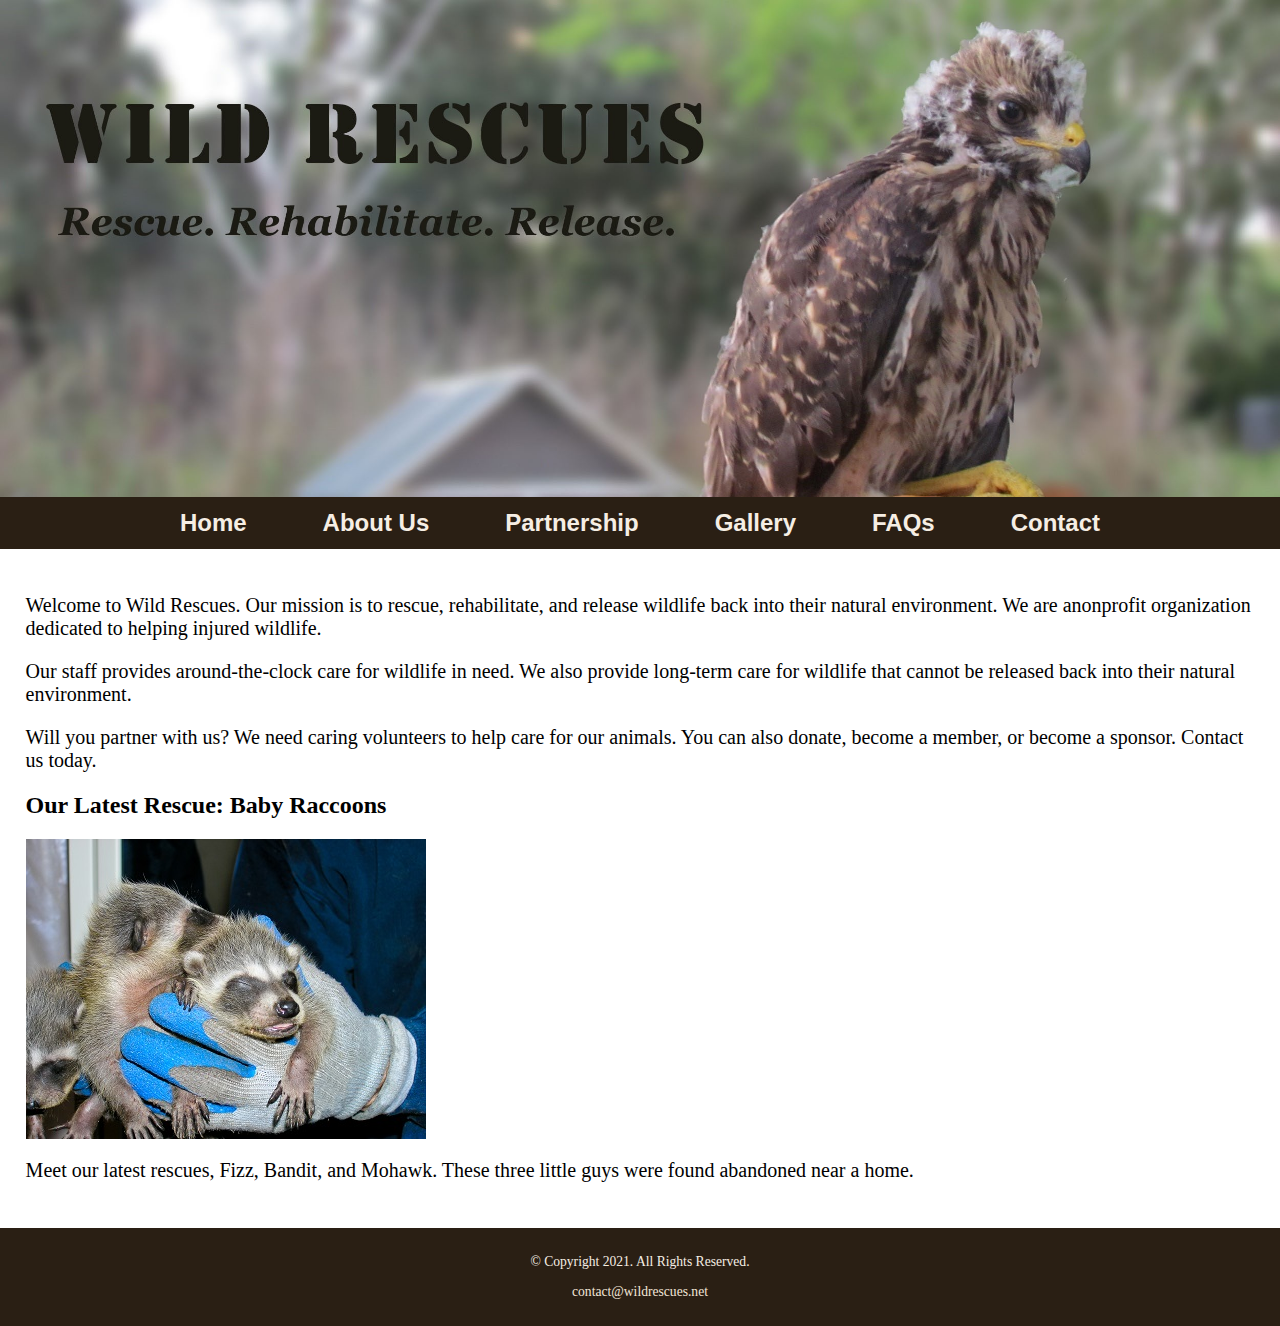
==== index.html @ 0e3678a6 "moved" ====
<!DOCTYPE html>

	<!-- Student Name: Joshua Abreu
	File Name: Chapter 2 Lab
	Date: 2/15/2022 -->

<html lang="en">

<head>
		<meta charset="utf-8">
		<link rel="stylesheet" href="css/styles.css">

		<link rel="shortcut icon" href="images/favicon.ico">
 <link rel="icon" type="image/png" sizes="32x32" href="images/
favicon-32.png">
 <link rel="apple-touch-icon" sizes="180x180" href="images/appletouch-icon.png">
 <link rel="icon" sizes="192x192" href="images/android-chrome-192.png">
	<title>
Wild Rescues: Home
</title>
</head>
<body>
	<div id = "wrapper">

	<header>

		<meta name="viewport" content="width=device-width, initial-scale=1">
		<div class= "tab-desk">	<a href = "index.html" > <img src= "images/baby-hawk.jpg" alt="rescued baby hawk."> </a> </div>
    <div class= "mobile"> <h1>&#128062; Wild Rescues</h1>
    <h3>Rescue. Rehabilitate. Release.</h3>
  	</div>
	</header>

	<nav>
    <ul> <li> <a href="index.html">Home</a>  </li>
    <li>  <a href="about.html">About Us</a>  </li>
    <li>  <a href="partnership.html">Partnership</a>  </li>
    <li>  <a href="gallery.html">Gallery</a> </li>
    <li>  <a href="faqs.html">FAQs</a>  </li>
    <li>  <a href="contact.html">Contact</a> </li>
		</ul>
	</nav>

	<!-- Use the main area to add the main content to the webpage -->
	<main>

    <div id="welcome">
    <p>Welcome to Wild Rescues. Our mission is to rescue, rehabilitate,
      and release wildlife back into their natural environment. We are anonprofit
      organization dedicated to helping injured wildlife.</p>
      <p>Our staff provides around-the-clock care for wildlife in need. We
      also provide long-term care for wildlife that cannot be released back
      into their natural environment.</p>
      <p>Will you partner with us? We need caring volunteers to help care
      for our animals. You can also donate, become a member, or become a
      sponsor. Contact us today.</p>
    </div>

		<div class = "round">
    <div id="latest">
      <h2>Our Latest Rescue: Baby Raccoons</h2>
      <img src="images/baby-raccoons.jpg" alt="hands holding three baby raccoons"
  		>
		</div>
    </div>
    <p> Meet our latest rescues, Fizz, Bandit, and Mohawk. These three little guys were found
      abandoned near a home.</p>
	</main>

	<footer>
    <p>&copy; Copyright 2021. All Rights Reserved.</p>
    <p><a href= "mailto: contact@wildrescues.net"> contact@wildrescues.net </a></p>
	</footer>
</div>
</body>
</html>
---- css/styles.css ----
/*
Author: Joshua Abreu
Date: 3/7/21
File Name: styles.css
*/


/* CSS Reset */
body, header, nav, main, footer, img, h1, h3, ul, aside, figure, figcaption {
margin: 0;
padding: 0;
border: 0;
}

/* Style rule for body and images */

body{
  background-color:  #f6eee4;
}

img {
max-width: 100%;
display: block;
}


/* Style rules for mobile viewport */

/*Style rules to show mobile class and hide tab-desk class */
.mobile, mobile-tablet {
  display: block;
}

.round {
  border-radius: 6px;
}

aside {
  text-align: center;
  font-size: 1.5em;
  font-weight: bold;
  text-shadow: 4px 4px 10px #c5a687;
}

figure{
  border: 4px solid #2a1f14;
  box-shadow: 6px 6px 10px #c5a687;
  max-width: 400px;
  margin:2% auto;
}

figcaption {
  padding :2%;
  border-top: 4px solid #2a1f14;
}


h1{
  padding: 2%;
  text-align: center;
font-family: 'Emblema One', serif;

}

h3{
  padding: 2%;
  text-align: center;
  font-family: 'Lora', serif;
}

.tab-desk, desktop{
  display: none;
}

/* Style rules for header area */
header {

}

/* Style rules for navigation area */

nav {
background-color: #2a1f14;
}

nav ul{
list-style-type: none;
margin: 0;
text-align: center;
}

nav li{
  display: block;
  font-size: 1.5em;
  font-family: "Geneva", Arial, sans-serif;
  font-weight: bold;
  border-top-width: 0.5px;
  border-top-width: solid ;
   border-top-width: #f6eee4;
}

nav li a{
  display: block;
  color:#f6eee4;
  padding-top: .5em;
  padding-bottom: .5em;
  padding-left: 2em;
  padding-right: 2em;
  text-decoration: none;

}


/* Style rules for main content */

main{
  padding: 2%;
  font-family: 'Lora', serif;
}

main p{
  font-size: 1.25em;
}

main h3{
  padding-top:2%;
}

main ul{
  list-style-type: square;
}

#info ul {
  margin-left: 10%;
}

#link {
color: #4d3319;
text-decoration: none;
font-style: italic;
}

#action {
font-weight: bold;
font-size:1.75em;
text-align: center;
}

#contact, #form h2 {
  text-align: center;
}

.tel-link {
  background-color: #2a1f14;
  padding: 2%;
  width: 80%;
  margin: 0 auto 0 auto;
}

.tel-link a {
  color: #f6eee4;
  text-decoration: none;
  font-weight: bold;
}

/* Style rules for form elements */

fieldset, input, textarea{
  margin-bottom: 2%;}
 fieldset legend{
   font-weight:bold;
font-size: 1.25em.}
 label{
   display:block;
   padding-top: 2%;
}
 #submit{ margin-top:0;
   margin-bottom:0;
   margin-left: auto;
   margin-right:auto;
   display: block;
   padding:2%;
   background-color: #78593a;
   color: #f6eee4;
   font-size: 1.25em;
   border-radius:10px;}

/* Style rules for footer content */
footer{
  text-align:center;
  font-size:0.85em;
  background-color:#2a1f14;
  color:#f6eee4;
  padding-top:1%;
  padding-bottom:1%;
  padding-left:0%;
  padding-right:0%;

}

footer a{
  color: #f3e6d8;
  text-decoration: none;
}

/* Media Query for Tablet Viewport. */

@media screen and (min-width: 620px), print {


 /* Tablet Viewport: Show tab-desk class, hide mobile class */

.tab-desk{

  display: block;
}

.mobile{
  display: none;
}



 /* Tablet Viewport: Style rules for nav area */

 nav li{
   border-top: none;
   display:inline-block;
   font-size:1.25em;
 }

 nav li a{
   padding:0.5em;

 }

 .grid{
   display: grid;
   grid-template-columns: auto auto;
   grid-gap: 10px;
 }
 aside {
   grid-column:  1 / span 2;
 }

 /* Viewport: Style rule for form element */

 form{
   width:70%;
   margin-top:0;
   margin-bottom: 0;
   margin-left: auto;
   margin-right: auto;}
}

 /* Media Query for Desktop Viewport. */

 @media screen and (min-width: 1000px), print {


   /* Desktop Viewport: Show desktop class, hide mobile-tablet class. */

   mobile-tablet{
     display: none;
   }


  /* Desktop Viewport: Style rules for nav area. */



  nav li{
    font-size: 1.5em;
  }

  nav li a{
    padding-top: .5em;
    padding-bottom: 0.5em;
    padding-left:1.5em;
    padding-right: 1.5em
  }

  nav li a:hover {
    color: #2a1f14;
    background-color: #f6eee4;
    opacity: .5;
  }

  .grid{
    display: grid;
    grid-template-columns: auto auto auto;
    grid-gap: 30px;
  }

  aside {
    grid-column:  1 / span 3;
    font-size: 2em;
  }

  /* Style rules for table */

  table{
    border: 1px solid #2a1f14;
    border: collapse;
    margin-top:0;
    margin-bottom:0;
    margin-left:auto;
    margin-right:auto;
      }
  caption{
    font-size:1.5em;
    font-weight: bold;
    padding:1%;}
   th, td{
     border: 1px solid #2a1f14;
     padding:1%;}
   th{
     background-color: #2a1f14;
    color: white;
    font-size:1.15em;}
    tr:nth-child(odd){
      background-color: #deccba
    }

    /* Desktop Viewport: Style rules for form elements */
    form{
      width: auto;}
    form-grid{
      display: grid;
    grid-template-columns:auto auto;
      grid-gap:20px;}
     btn{grid-column: 1 / span 2} 
  /* Desktop Viewport: Style rules for main content. */

  #info ul {
    margin-left:5%;
  }
}

  /* Media Query for Large Desktop Viewports */

  @media screen and (min-width: 1921px), print {


   body {
     background: linear-gradient(#f6eee4, #78593a)
   }

   #wrapper {
   width: 1020px;
   margin-top: 0;
   margin-bottom: 0;
   margin-left: auto;
   margin-right: auto;
 }

   main{
   background-color: #f6eee4;
   }

   .grid{
     display: grid;
     grid-template-columns: auto auto auto auto;
     grid-gap: 30px;
   }

   aside {
     grid-column:  1 / span 4;
     font-size: 3em;
   }
 }
   /* Media Query for Print. */

   @media print {
   }

   body{
     background-color: white;
     color: black;
   }
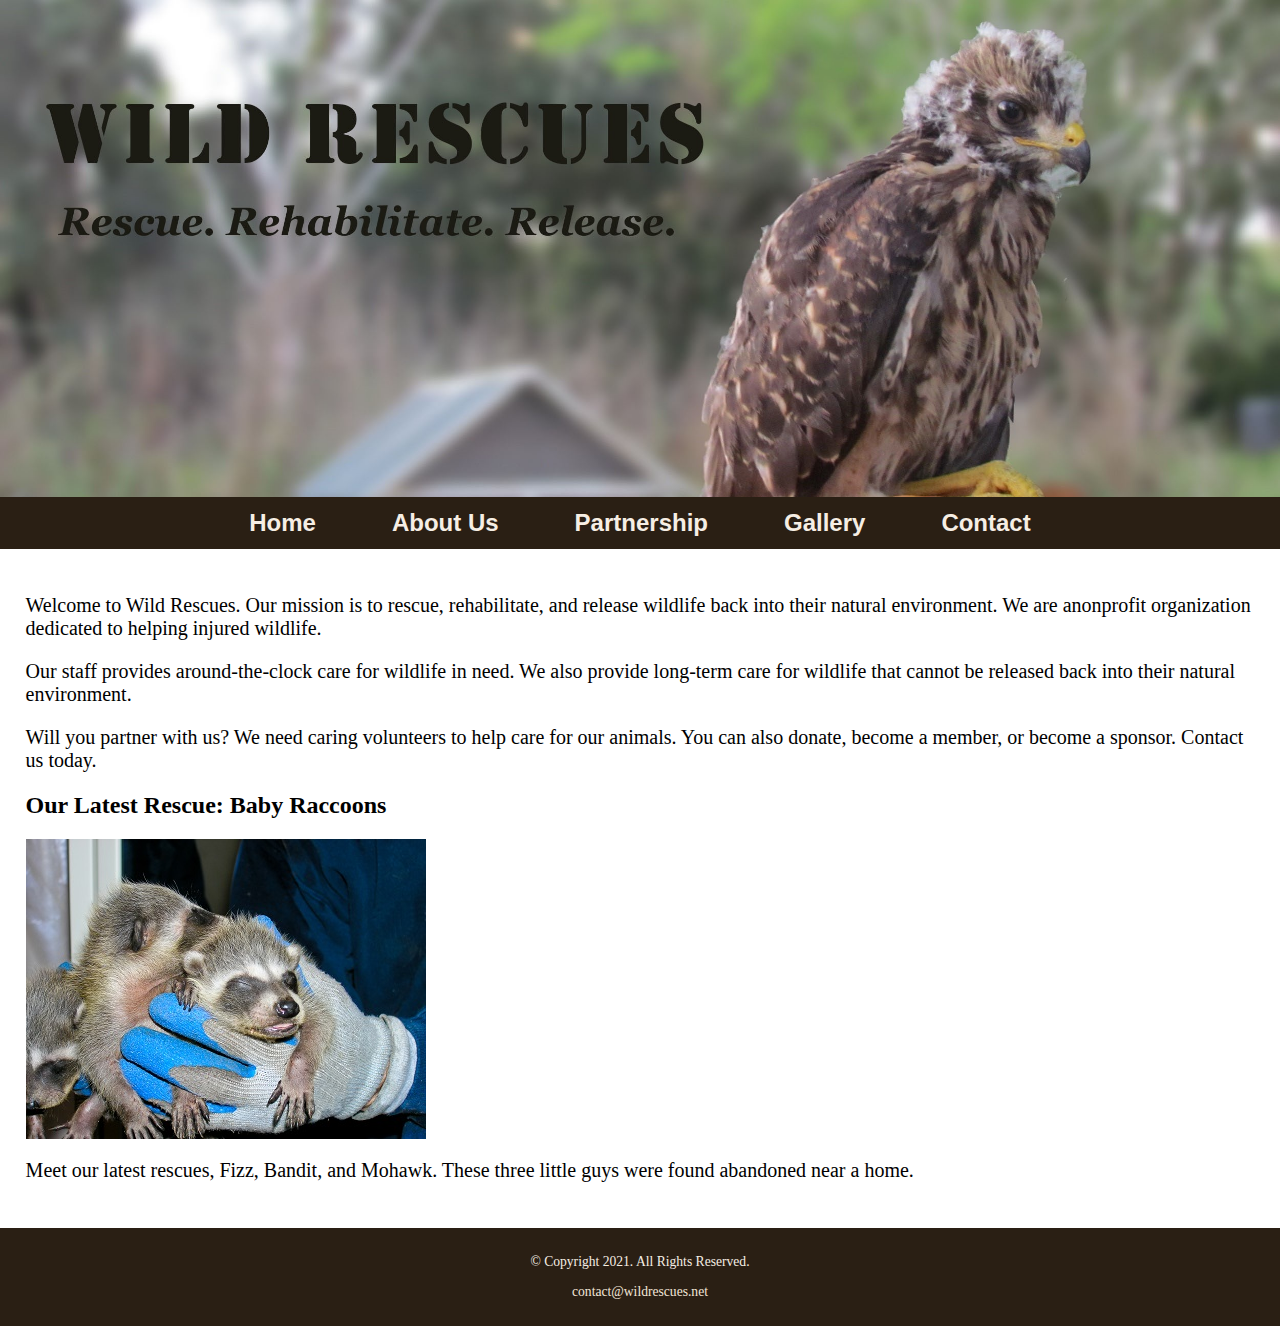
==== commit a192542a: "faqs" ====
--- a/index.html
+++ b/index.html
@@ -36,7 +36,6 @@
     <li>  <a href="about.html">About Us</a>  </li>
     <li>  <a href="partnership.html">Partnership</a>  </li>
     <li>  <a href="gallery.html">Gallery</a> </li>
-    <li>  <a href="faqs.html">FAQs</a>  </li>
     <li>  <a href="contact.html">Contact</a> </li>
 		</ul>
 	</nav>
